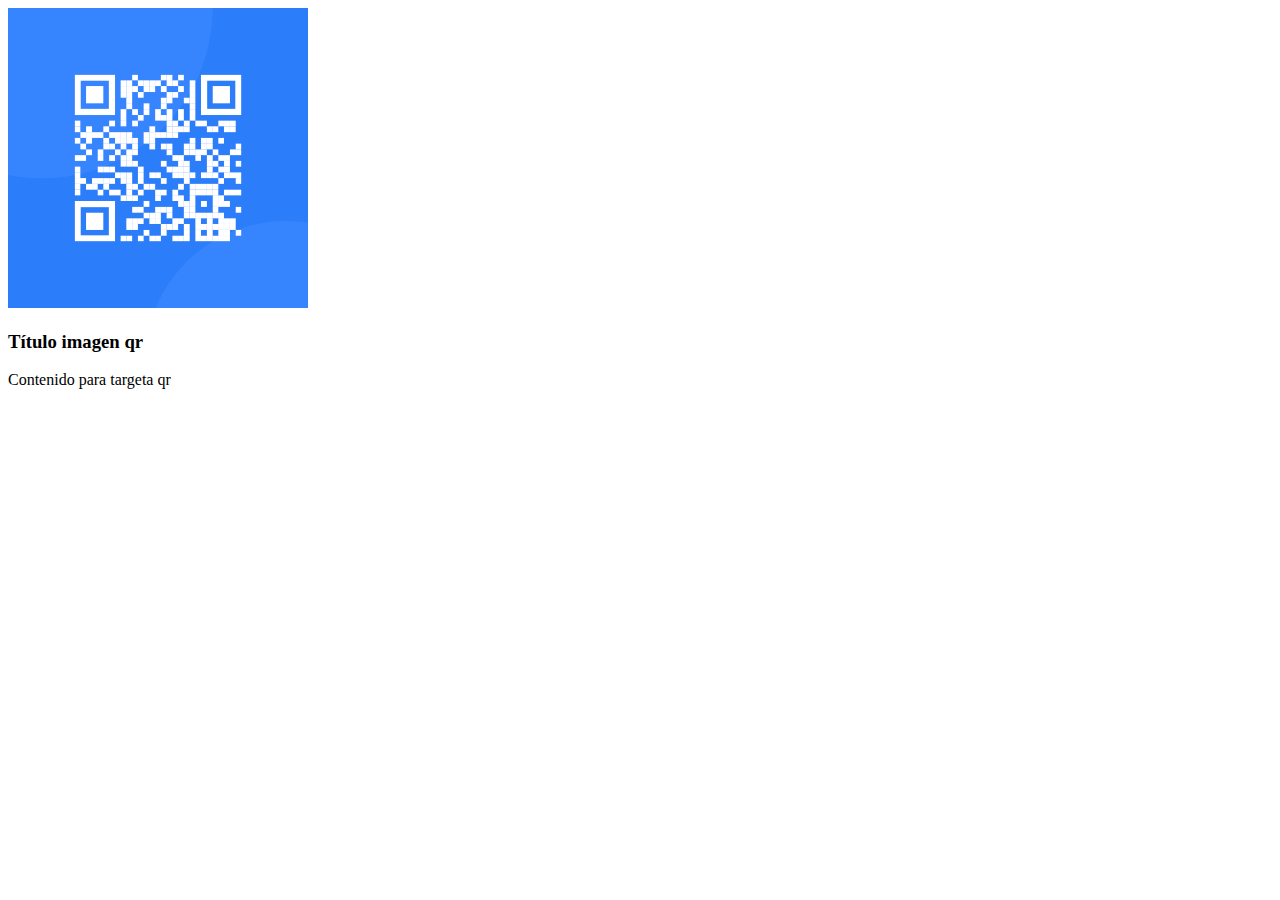
==== MentorFront_01/index.html @ 9d5d9cb7 "Iniciando desafío Front 01" ====
<!DOCTYPE html>
<html lang="en">
<head>
  <meta charset="UTF-8">
  <meta name="viewport" content="width=device-width, initial-scale=1.0"> <!-- displays site properly based on user's device -->

  <link rel="icon" type="image/png" sizes="32x32" href="./images/favicon-32x32.png">
  
  <title>Frontend Mentor | QR code component</title>

  <!-- Feel free to remove these styles or customise in your own stylesheet 👍 -->
  <style>
    .attribution { font-size: 11px; text-align: center; }
    .attribution a { color: hsl(228, 45%, 44%); }
  </style>
</head>
<body>

	<div>
	
		<div>
	
			<image src="images/image-qr-code.png" alt="imagen de código qr" width="300px">
	
		</div>
		<div>
		
			<h3>Título imagen qr</h3>
			<p>Contenido para targeta qr</p>
		
		</div>
	
	</div>

  <!--
  Improve your front-end skills by building projects

  Scan the QR code to visit Frontend Mentor and take your coding skills to the next level
  
  <div class="attribution">
    Challenge by <a href="https://www.frontendmentor.io?ref=challenge" target="_blank">Frontend Mentor</a>. 
    Coded by <a href="#">Your Name Here</a>.
  </div>
  -->
</body>
</html>
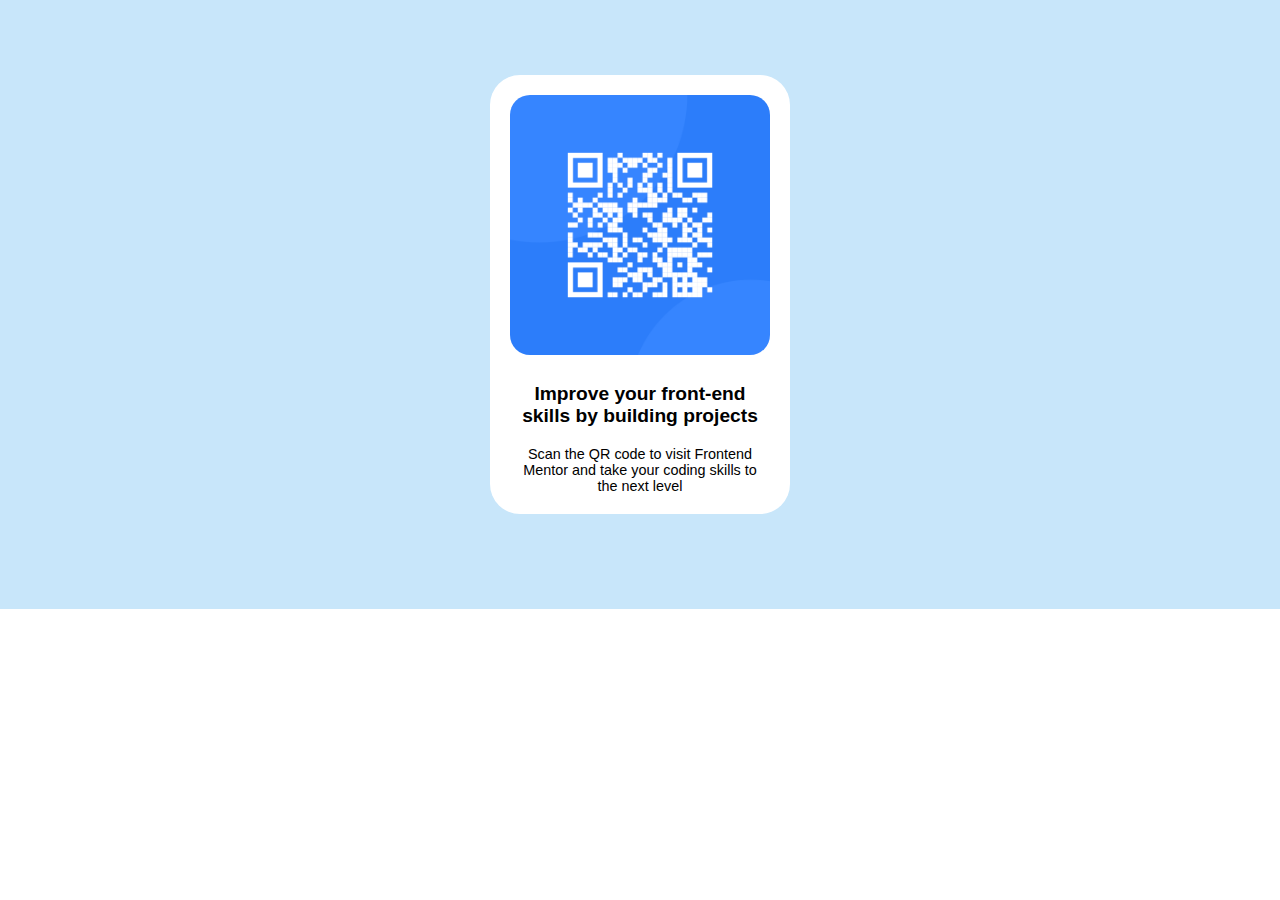
==== commit 4ce6d60d: "final desafio QR" ====
--- a/MentorFront_01/index.html
+++ b/MentorFront_01/index.html
@@ -2,45 +2,74 @@
 <html lang="en">
 <head>
   <meta charset="UTF-8">
-  <meta name="viewport" content="width=device-width, initial-scale=1.0"> <!-- displays site properly based on user's device -->
+  <meta name="viewport" content="width=device-width, initial-scale=1.0"> 
+  <!-- displays site properly based on user's device -->
 
   <link rel="icon" type="image/png" sizes="32x32" href="./images/favicon-32x32.png">
   
   <title>Frontend Mentor | QR code component</title>
 
-  <!-- Feel free to remove these styles or customise in your own stylesheet 👍 -->
   <style>
-    .attribution { font-size: 11px; text-align: center; }
-    .attribution a { color: hsl(228, 45%, 44%); }
+	.clase_body {
+		margin: 0px;
+	}
+	.div_main_01 {
+		background-color: rgb(200, 230, 250);		
+		padding-top: 75px;
+		padding-bottom: 75px;		
+	}
+	.div_tarjeta_01 {
+		background-color: rgb(255, 255, 255);
+		width: 260px;
+		margin: auto;
+		padding-top: 20px;
+		padding-left: 20px;
+		padding-right: 20px;		
+		border-radius: 30px;
+	}
+	.div_contenido_01 {		
+		margin-bottom: 20px;		
+		padding: 5px;	
+		text-align: center;
+		font-family: sans-serif, Arial, Helvetica;		
+	}
+	.div_img_01 {
+		width: 100%;		
+		margin: auto;						
+	}
+	.estilo_img_01 {
+		width: 100%;
+		border-radius: 20px;
+	}
+	.titulo_tarjeta {			
+		font-size: 1.2rem;
+	}
+	.parrafo_tarjeta {			
+		font-size: 0.9rem;		
+	}	
+		
   </style>
+  
 </head>
-<body>
+<body class="clase_body">
 
-	<div>
+	<div class="div_main_01">
 	
-		<div>
+	<div class="div_tarjeta_01">
 	
-			<image src="images/image-qr-code.png" alt="imagen de código qr" width="300px">
+		<div class="div_img_01">
+	
+			<image src="images/image-qr-code.png" class="estilo_img_01" alt="imagen de código qr">
 	
 		</div>
-		<div>
+		<div class="div_contenido_01">
 		
-			<h3>Título imagen qr</h3>
-			<p>Contenido para targeta qr</p>
+			<h3 class="titulo_tarjeta">Improve your front-end skills by building projects</h3>
+			<p class="parrafo_tarjeta">Scan the QR code to visit Frontend Mentor and take your coding skills to the next level</p>
 		
 		</div>
-	
 	</div>
-
-  <!--
-  Improve your front-end skills by building projects
-
-  Scan the QR code to visit Frontend Mentor and take your coding skills to the next level
+	</div>
   
-  <div class="attribution">
-    Challenge by <a href="https://www.frontendmentor.io?ref=challenge" target="_blank">Frontend Mentor</a>. 
-    Coded by <a href="#">Your Name Here</a>.
-  </div>
-  -->
 </body>
 </html>